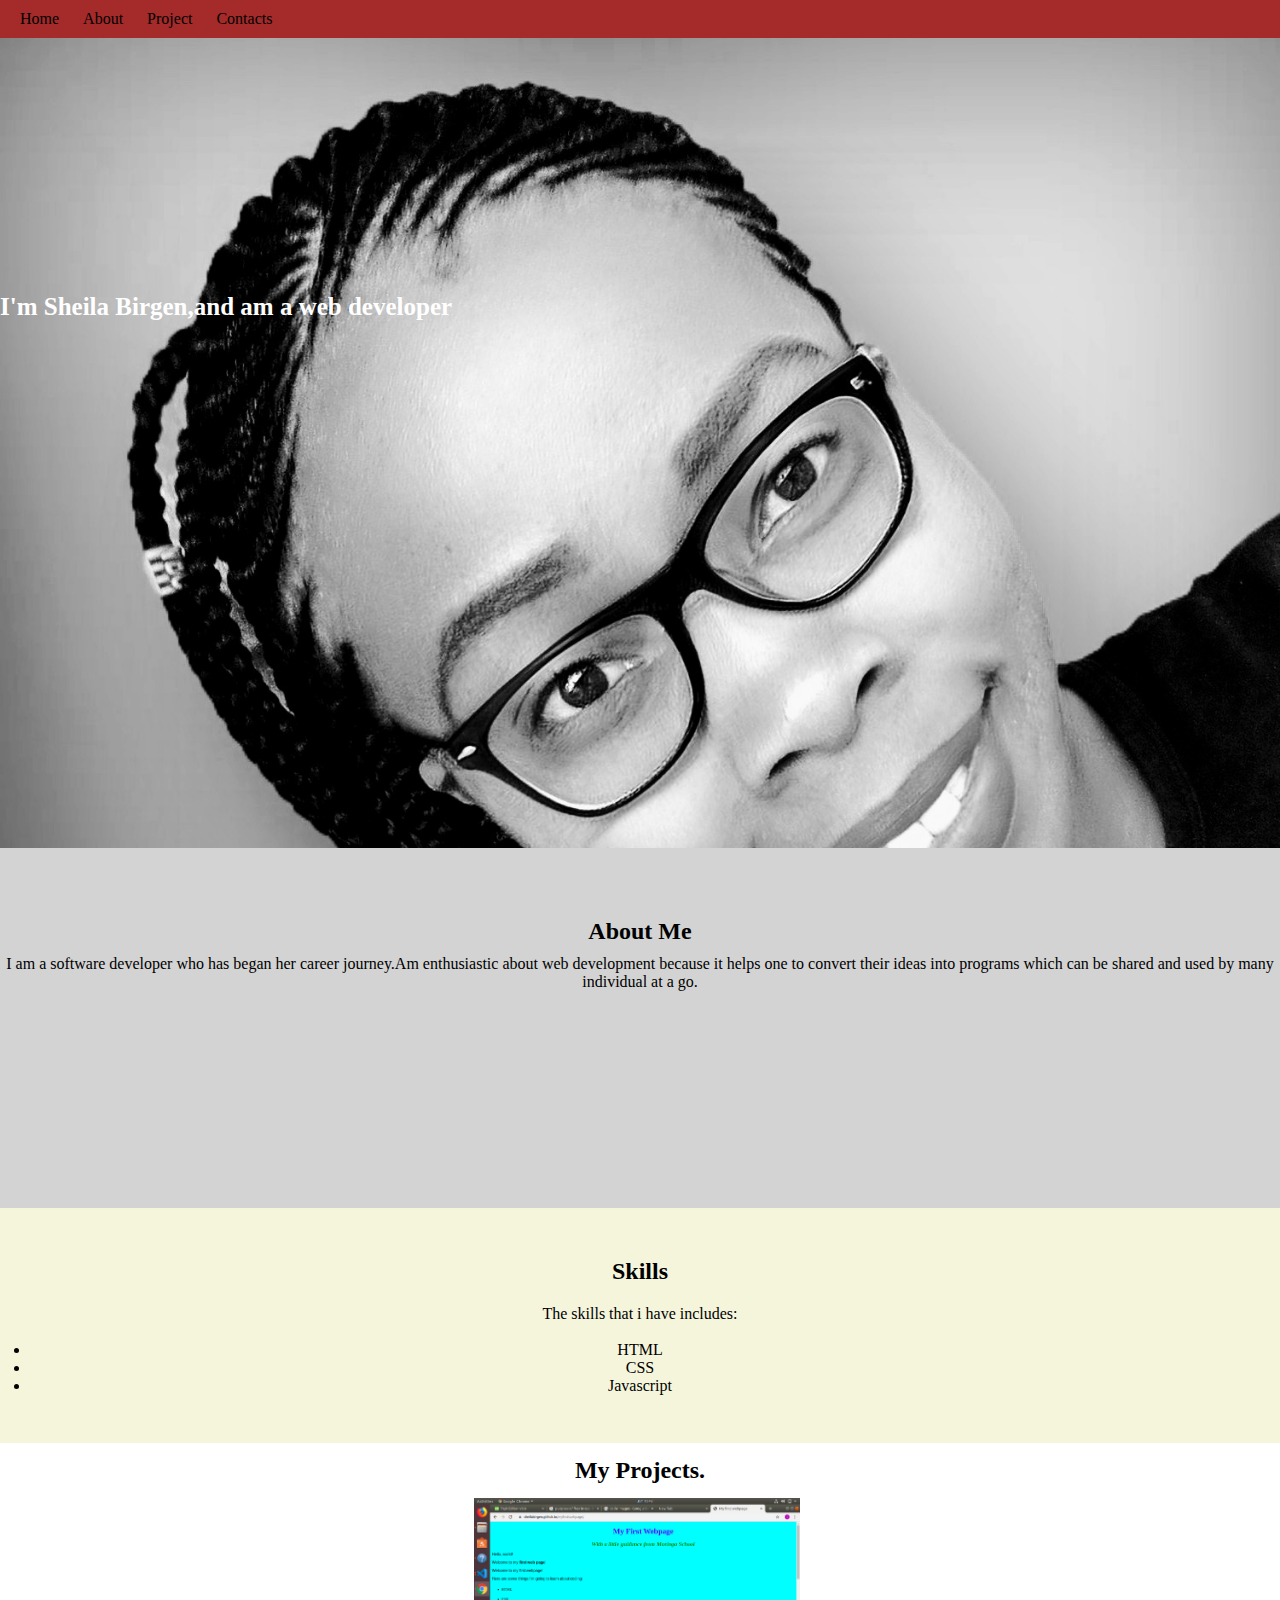
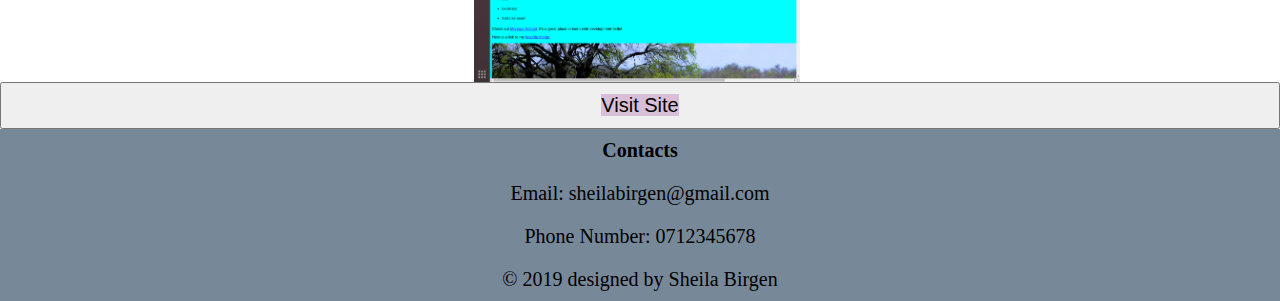
==== index.html @ 57fa38e8 "added a paragraph" ====
<!DOCTYPE html>
<html lang="en">
<head>
    <meta charset="UTF-8">
    <meta name="viewport" content="width=device-width, initial-scale=1.0">
    <meta http-equiv="X-UA-Compatible" content="ie=edge">
    <title>Sheila Birgen portfolio</title>
    <link rel="stylesheet" href="css/style.css">
</head>
<body>
    <nav class="navbar">
            <ul>
                <li><a href="#">Home</a></li>
                <li><a href="#">About</a></li>
                <li><a href="#">project</a></li>
                <li><a href="#">Contacts</a></li>
            </ul>
        </nav>
        <div class="image">
            <p>I'm Sheila Birgen,and am a web developer</p>
        </div >    
        <div class="aboutdiv">
                <h2>About Me</h2>
                <p>I am a software developer who has began her career journey.Am enthusiastic about web development because it
                        helps one to convert their ideas into programs which can be shared and used by many individual at a go. 
                </p> 
        </div>
        <div class="skills">
            <h2>Skills </h2>
            <p>The skills that i have includes:</p>
            <ul>
                <li>HTML</li>
                <li>CSS</li>
                <li>Javascript</li>
            </ol>
        </div>
        <div class="project">
                <h2>My Projects.</h2>
                <div class="myproject">
                    <img src="/images/project.png" alt="My Project">
                    <button><a href="https://sheilabirgen.github.io/myfirstwebpage/" target="_blank">Visit Site</a>
                </div>
                <footer class="myfoot">
                    <h4>Contacts</h4>
                    <p>Email: sheilabirgen@gmail.com</p>
                    <p>Phone Number: 0712345678</p>
                    <p>&copy 2019 designed by Sheila Birgen</p>
                </footer>
</body>
</html>
---- css/style.css ----
* {
	margin: 0;
	padding: 0;
	box-sizing: border-box;
}
.intro {
	font-family: inherit;
	width: 800px;
	height: 900;
	text-align: center;
}
.navbar ul {
	background-color: brown;
	padding: 10px;
}
.navbar ul li {
	list-style-type: none;
	display: inline;
	padding: 10px;
}
.navbar ul li a {
	text-decoration: none;
	text-transform: capitalize;
	color: black;
}
.image {
	padding-left: 0%;
	padding-top: 30px;
	padding-bottom: 30px;
	padding-right: 32%;
	border: 20px;
	height: 90vh;
	background-image: url(/images/portfolio3.jpg);
	background-size: cover;
	width: 100%;
}
.image img {
	height: 300px;
	border-radius: 40%;
	display: flex;
	justify-content: center;
}
.image p {
	font-size: 25px;
	padding-top: 25vh;
	color: white;
	font-weight: bold;
}
.aboutdiv{
	height: 40vh;
	background-color: lightgray;
}
.aboutdiv h2 {
	text-align: center;
	padding: 70px 0px 10px 0px;
}
.aboutdiv p {
	text-align: center;
}
.skills{
	padding: 30px;
	background-color: beige;
}
.skills h2{
	text-align: center;
	padding: 20px;
}
.skills p {
text-align: center;
}
.skills ul {
	text-align: center;
	padding: 20px;
	display: inline;;

}
.project h2 {
	text-align: center;
	padding: 14px;
}
.project p {
	text-align: center;
}
.myproject{
	display: flex;
	flex-direction: column;
}
.myproject img {
	width:800px;
	padding-left: 37%;
}
.myproject button {
	padding: 10px;
}
.myproject a {
	background-color: thistle;
	text-decoration: none;
	font-size: 20px;
	color: black;
}
.myproject a:hover{
	background-color: black;
	color: white;
}
.myfoot {
	background-color: lightslategrey;
}
.myfoot>p {
	text-align: center;
	padding: 10px;
	text-decoration: none;
	font-size: 20px;
}
.myfoot h4 {
	text-align: center;
	font-size: 20px;
	padding: 10px;
}
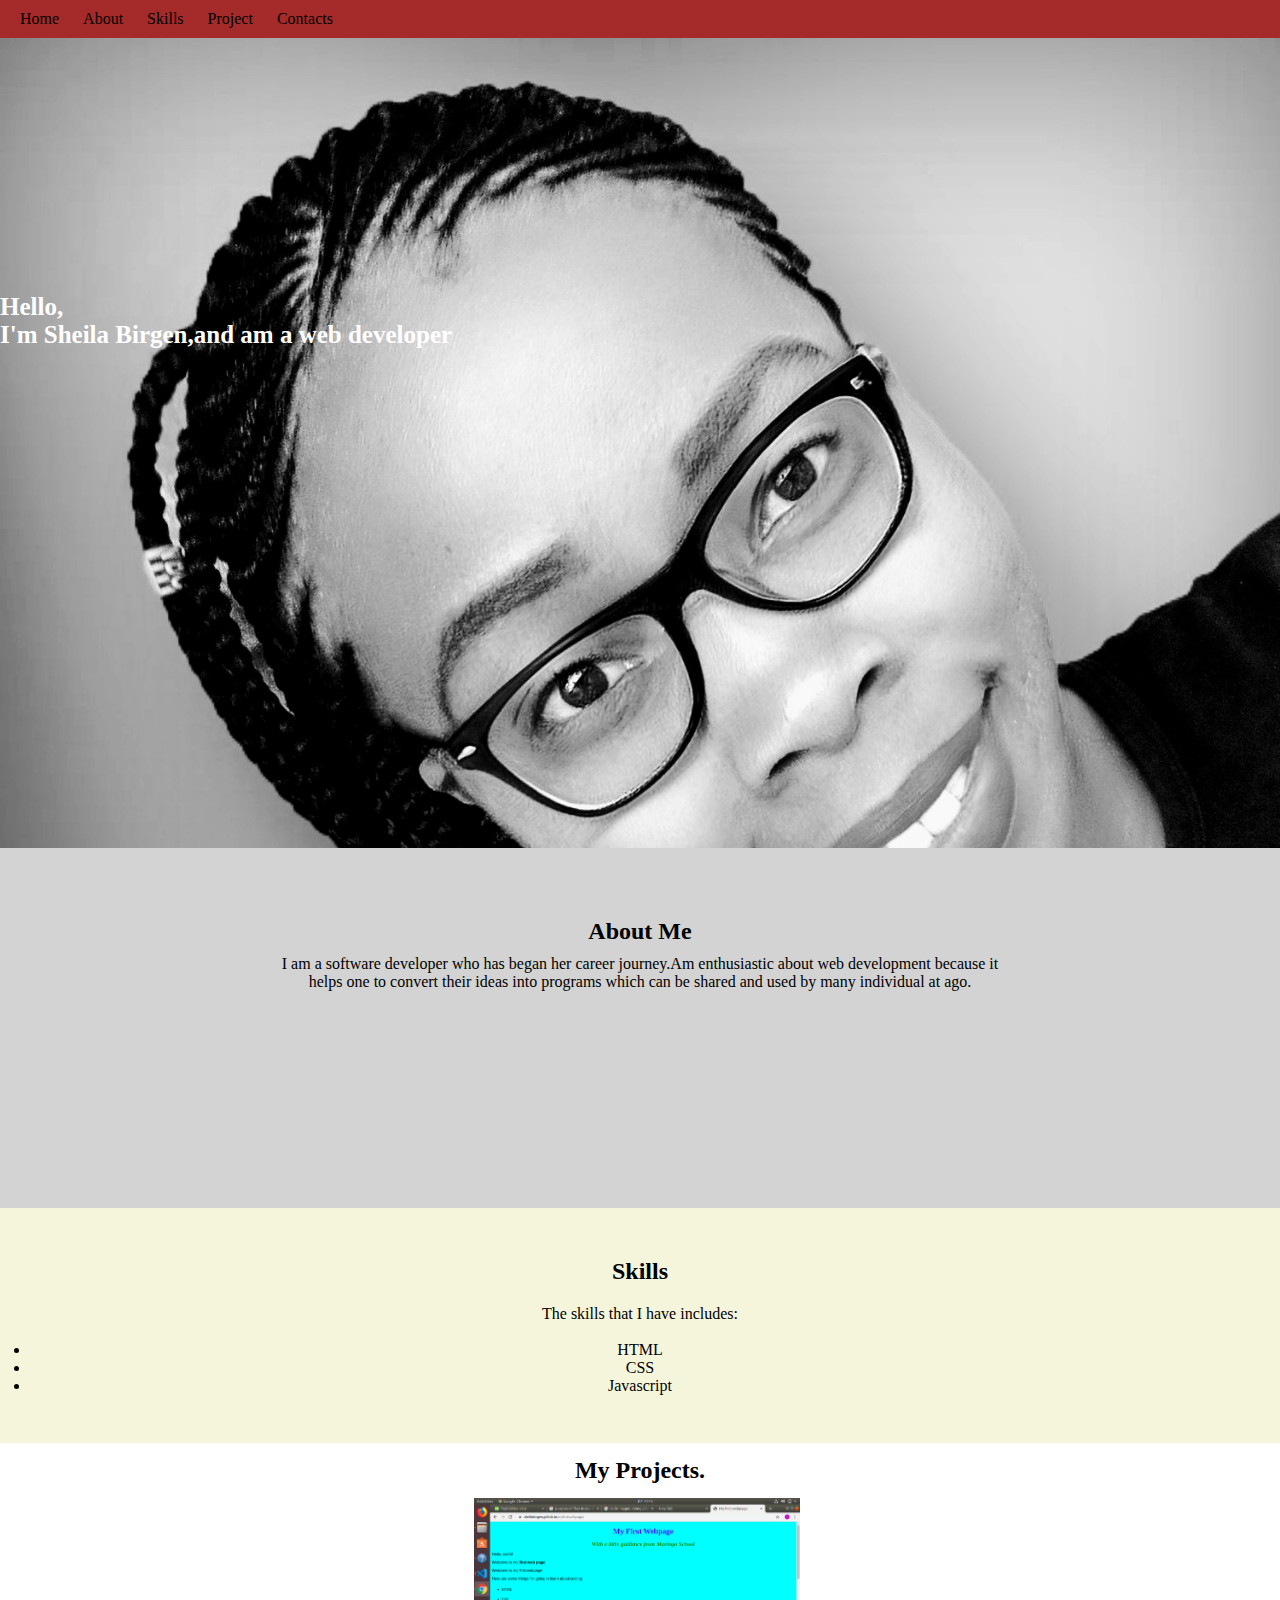
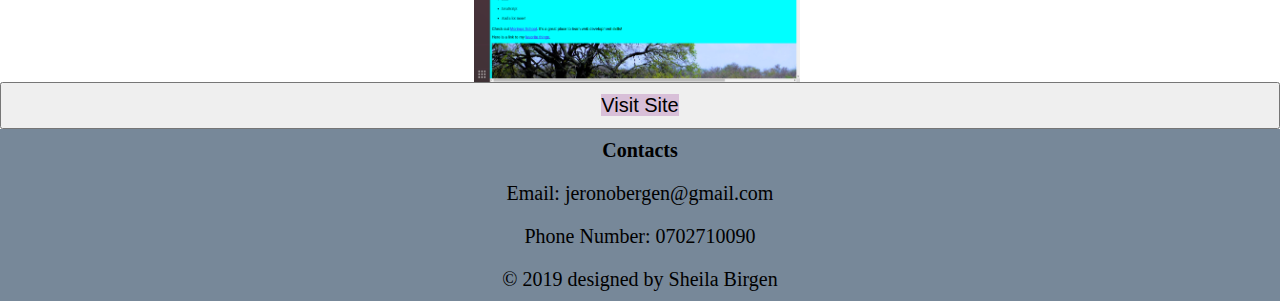
==== commit f1d2948b: "modified styles" ====
--- a/index.html
+++ b/index.html
@@ -12,22 +12,24 @@
             <ul>
                 <li><a href="#">Home</a></li>
                 <li><a href="#">About</a></li>
+                <li><a href="#">skills</a></li>
                 <li><a href="#">project</a></li>
                 <li><a href="#">Contacts</a></li>
             </ul>
         </nav>
         <div class="image">
-            <p>I'm Sheila Birgen,and am a web developer</p>
+            <p> Hello,<br>
+                I'm Sheila Birgen,and am a web developer</p>
         </div >    
         <div class="aboutdiv">
                 <h2>About Me</h2>
-                <p>I am a software developer who has began her career journey.Am enthusiastic about web development because it
-                        helps one to convert their ideas into programs which can be shared and used by many individual at a go. 
+                <p>I am a software developer who has began her career journey.Am enthusiastic about web development because it<br>
+                        helps one to convert their ideas into programs which can be shared and used by many individual at ago. 
                 </p> 
         </div>
         <div class="skills">
             <h2>Skills </h2>
-            <p>The skills that i have includes:</p>
+            <p>The skills that I have includes:</p>
             <ul>
                 <li>HTML</li>
                 <li>CSS</li>
@@ -42,8 +44,8 @@
                 </div>
                 <footer class="myfoot">
                     <h4>Contacts</h4>
-                    <p>Email: sheilabirgen@gmail.com</p>
-                    <p>Phone Number: 0712345678</p>
+                    <p>Email: jeronobergen@gmail.com</p>
+                    <p>Phone Number: 0702710090</p>
                     <p>&copy 2019 designed by Sheila Birgen</p>
                 </footer>
 </body>
--- a/css/style.css
+++ b/css/style.css
@@ -39,6 +39,7 @@
 	border-radius: 40%;
 	display: flex;
 	justify-content: center;
+	text-align: center;
 }
 .image p {
 	font-size: 25px;
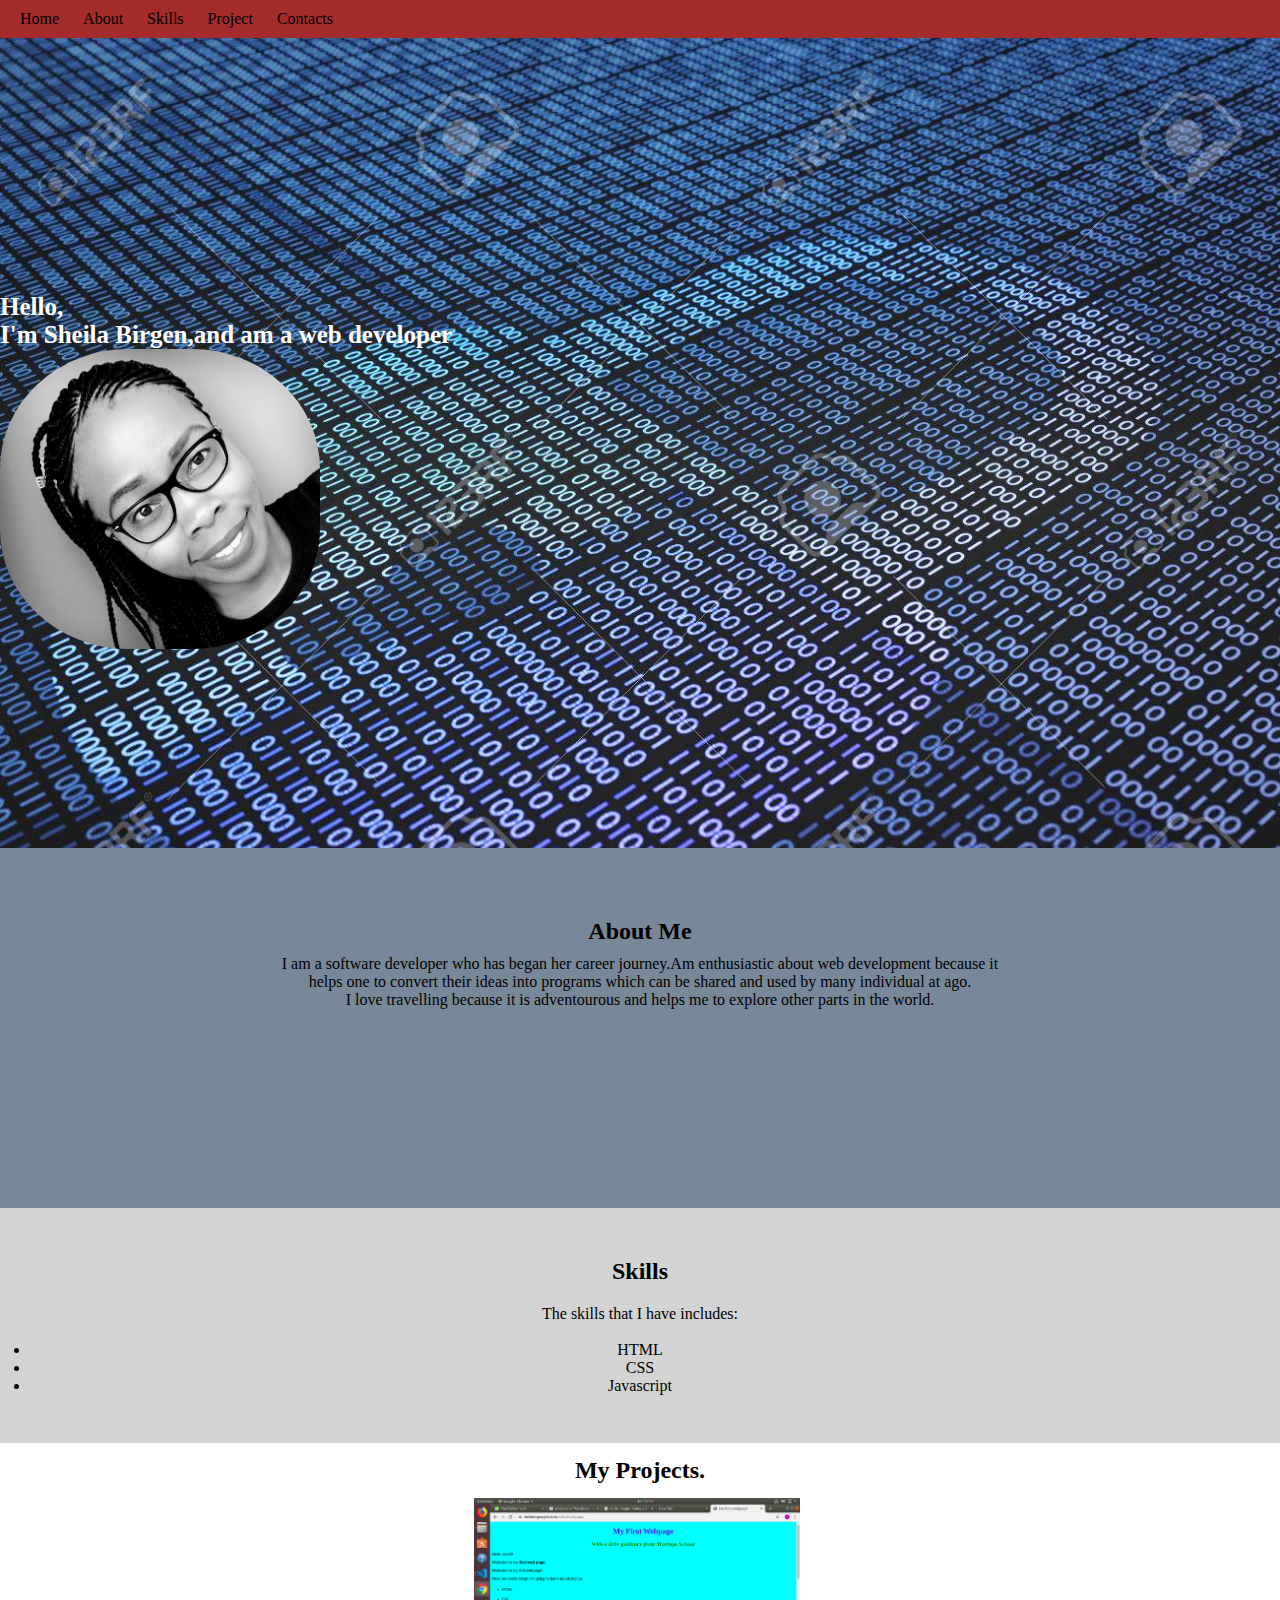
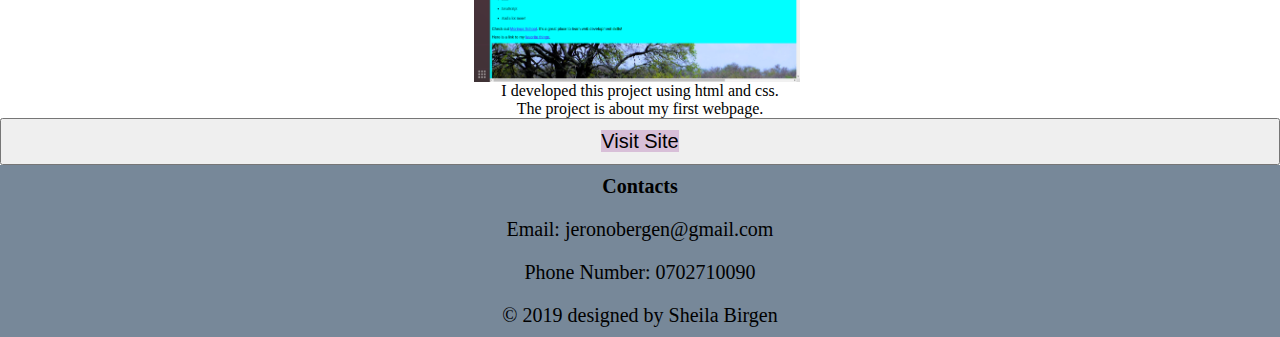
==== commit 37efb716: "changed my bacground picture" ====
--- a/index.html
+++ b/index.html
@@ -8,7 +8,7 @@
     <link rel="stylesheet" href="css/style.css">
 </head>
 <body>
-    <nav class="navbar">
+        <nav class="navbar">
             <ul>
                 <li><a href="#">Home</a></li>
                 <li><a href="#">About</a></li>
@@ -20,11 +20,13 @@
         <div class="image">
             <p> Hello,<br>
                 I'm Sheila Birgen,and am a web developer</p>
+                <img src="images/portfolio3.jpg" alt="my pic">
         </div >    
         <div class="aboutdiv">
                 <h2>About Me</h2>
                 <p>I am a software developer who has began her career journey.Am enthusiastic about web development because it<br>
-                        helps one to convert their ideas into programs which can be shared and used by many individual at ago. 
+                        helps one to convert their ideas into programs which can be shared and used by many individual at ago.<br>
+                        I love travelling because it is adventourous and helps me to explore other parts in the world. 
                 </p> 
         </div>
         <div class="skills">
@@ -34,12 +36,13 @@
                 <li>HTML</li>
                 <li>CSS</li>
                 <li>Javascript</li>
-            </ol>
+            </ul>
         </div>
         <div class="project">
                 <h2>My Projects.</h2>
                 <div class="myproject">
                     <img src="/images/project.png" alt="My Project">
+                    <p>I developed this project using html and css.<br> The project is about my first webpage.</p>
                     <button><a href="https://sheilabirgen.github.io/myfirstwebpage/" target="_blank">Visit Site</a>
                 </div>
                 <footer class="myfoot">
--- a/css/style.css
+++ b/css/style.css
@@ -30,7 +30,7 @@
 	padding-right: 32%;
 	border: 20px;
 	height: 90vh;
-	background-image: url(/images/portfolio3.jpg);
+	background-image: url(/images/portfolio4.jpg);
 	background-size: cover;
 	width: 100%;
 }
@@ -47,9 +47,9 @@
 	color: white;
 	font-weight: bold;
 }
-.aboutdiv{
+.aboutdiv {
 	height: 40vh;
-	background-color: lightgray;
+	background-color: lightslategray;
 }
 .aboutdiv h2 {
 	text-align: center;
@@ -58,22 +58,21 @@
 .aboutdiv p {
 	text-align: center;
 }
-.skills{
+.skills {
 	padding: 30px;
-	background-color: beige;
+	background-color: lightgrey;
 }
-.skills h2{
+.skills h2 {
 	text-align: center;
 	padding: 20px;
 }
 .skills p {
-text-align: center;
+	text-align: center;
 }
 .skills ul {
 	text-align: center;
 	padding: 20px;
-	display: inline;;
-
+	display: inline;
 }
 .project h2 {
 	text-align: center;
@@ -82,12 +81,12 @@
 .project p {
 	text-align: center;
 }
-.myproject{
+.myproject {
 	display: flex;
 	flex-direction: column;
 }
 .myproject img {
-	width:800px;
+	width: 800px;
 	padding-left: 37%;
 }
 .myproject button {
@@ -99,14 +98,19 @@
 	font-size: 20px;
 	color: black;
 }
-.myproject a:hover{
+.myproject p{
+	text-align: center;
+	font-family:inherit ;
+	border-top: 20 px;
+}
+.myproject a:hover {
 	background-color: black;
 	color: white;
 }
 .myfoot {
-	background-color: lightslategrey;
+	background-color: lightslategray;
 }
-.myfoot>p {
+.myfoot > p {
 	text-align: center;
 	padding: 10px;
 	text-decoration: none;
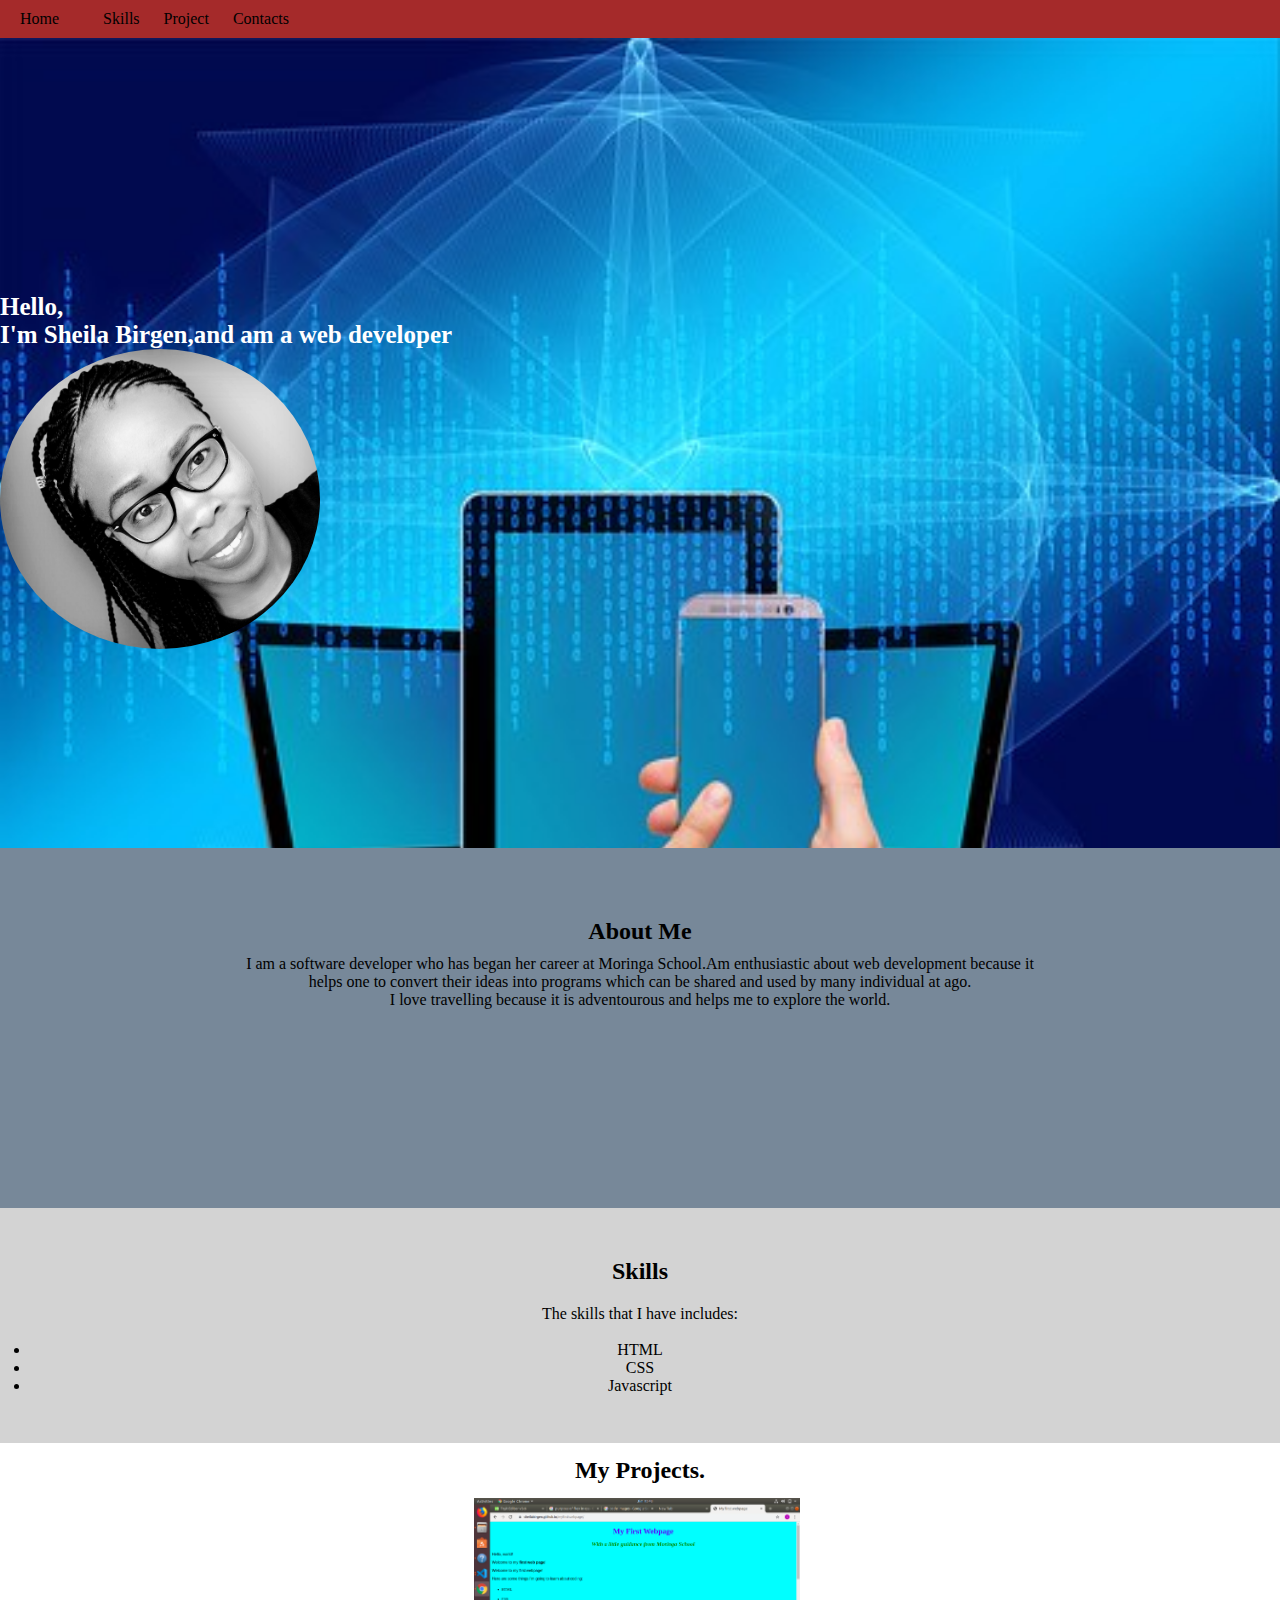
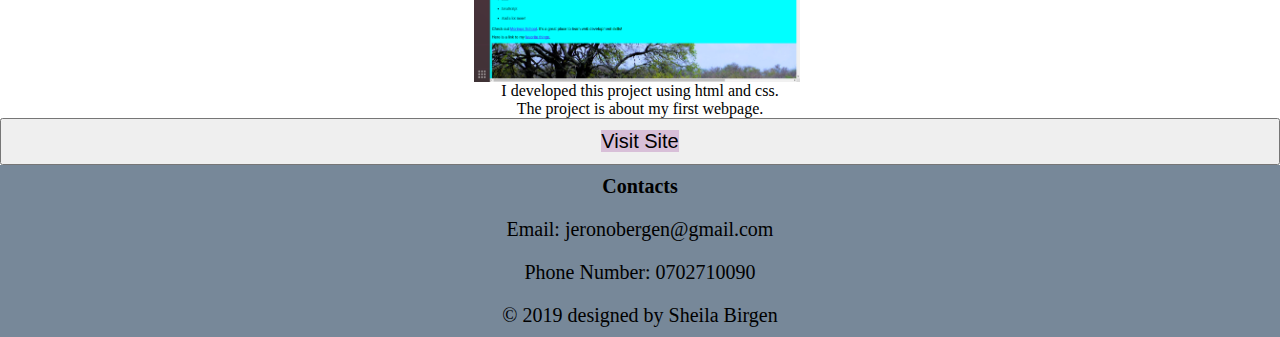
==== commit 80c910a9: "modify readme" ====
--- a/index.html
+++ b/index.html
@@ -11,10 +11,10 @@
         <nav class="navbar">
             <ul>
                 <li><a href="#">Home</a></li>
-                <li><a href="#">About</a></li>
-                <li><a href="#">skills</a></li>
-                <li><a href="#">project</a></li>
-                <li><a href="#">Contacts</a></li>
+                <li><a href="#about"About</a></li>
+                <li><a href="#skills">skills</a></li>
+                <li><a href="#project">project</a></li>
+                <li><a href="#contacts">Contacts</a></li>
             </ul>
         </nav>
         <div class="image">
@@ -24,9 +24,9 @@
         </div >    
         <div class="aboutdiv">
                 <h2>About Me</h2>
-                <p>I am a software developer who has began her career journey.Am enthusiastic about web development because it<br>
+                <p>I am a software developer who has began her career  at Moringa School.Am enthusiastic about web development because it<br>
                         helps one to convert their ideas into programs which can be shared and used by many individual at ago.<br>
-                        I love travelling because it is adventourous and helps me to explore other parts in the world. 
+                        I love travelling because it is adventourous and helps me to explore the world. 
                 </p> 
         </div>
         <div class="skills">
--- a/css/style.css
+++ b/css/style.css
@@ -30,13 +30,13 @@
 	padding-right: 32%;
 	border: 20px;
 	height: 90vh;
-	background-image: url(/images/portfolio4.jpg);
+	background-image: url(/images/portfolio2.jpg);
 	background-size: cover;
 	width: 100%;
 }
 .image img {
 	height: 300px;
-	border-radius: 40%;
+	border-radius: 50%;
 	display: flex;
 	justify-content: center;
 	text-align: center;
@@ -46,6 +46,7 @@
 	padding-top: 25vh;
 	color: white;
 	font-weight: bold;
+	text-align: inherit;;
 }
 .aboutdiv {
 	height: 40vh;
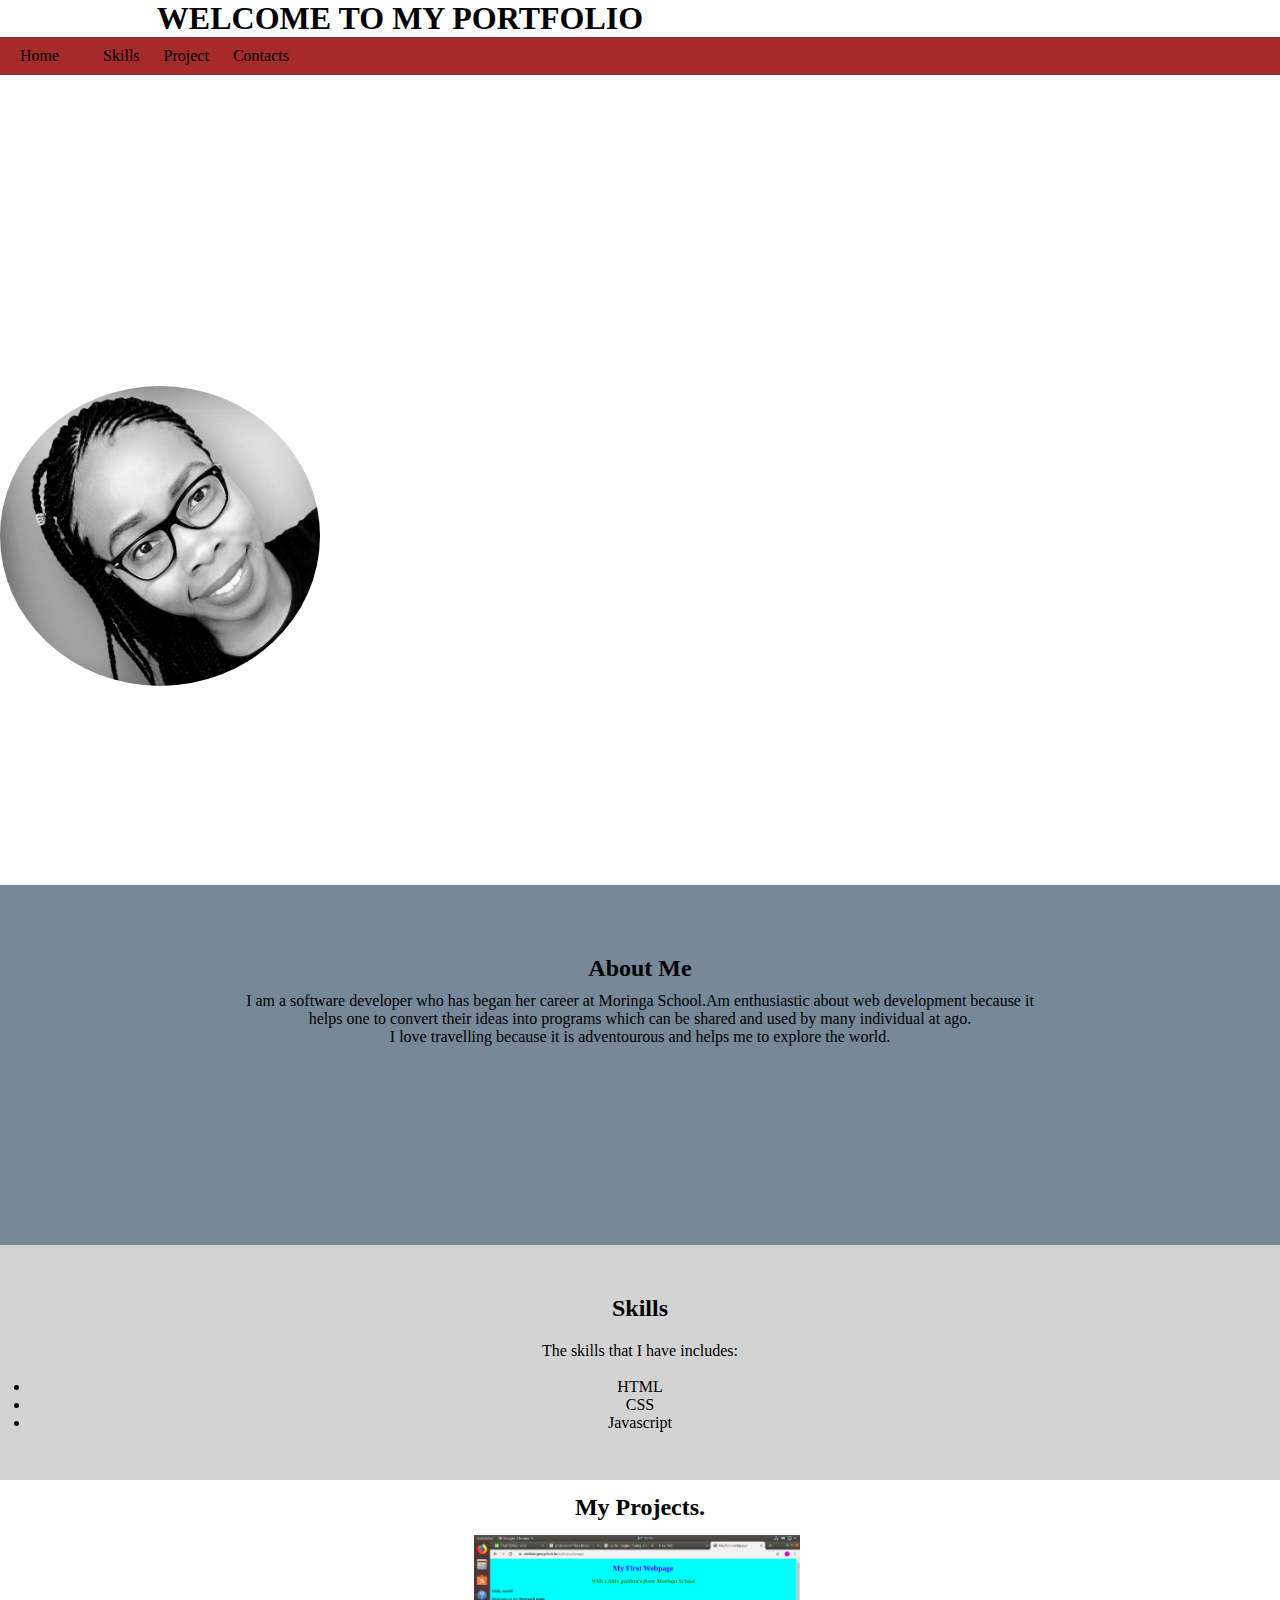
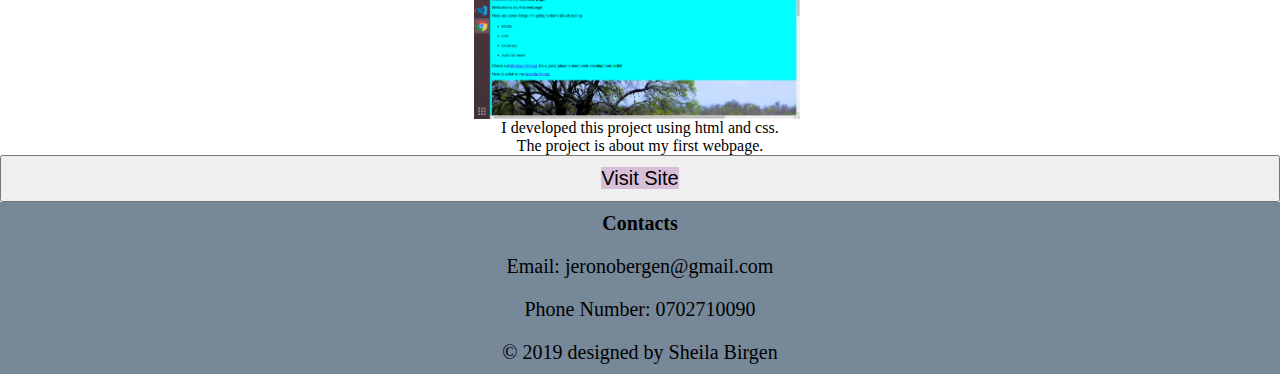
==== commit 69bc22be: "final push" ====
--- a/index.html
+++ b/index.html
@@ -8,6 +8,11 @@
     <link rel="stylesheet" href="css/style.css">
 </head>
 <body>
+    <div id="container">
+        <div class="intro">
+                <h1>WELCOME TO MY PORTFOLIO</h1>
+        </div>
+    </div>
         <nav class="navbar">
             <ul>
                 <li><a href="#">Home</a></li>
--- a/css/style.css
+++ b/css/style.css
@@ -2,12 +2,19 @@
 	margin: 0;
 	padding: 0;
 	box-sizing: border-box;
+}
+.container {
+	width: 100%;
+	text-align: center;
+	height: 100vh;
+	background-image: url(images/background.jpeg);
 }
 .intro {
 	font-family: inherit;
 	width: 800px;
 	height: 900;
 	text-align: center;
+	
 }
 .navbar ul {
 	background-color: brown;
@@ -30,7 +37,7 @@
 	padding-right: 32%;
 	border: 20px;
 	height: 90vh;
-	background-image: url(/images/portfolio2.jpg);
+	background-image: url(images/portfolio2.jpg);
 	background-size: cover;
 	width: 100%;
 }
@@ -46,7 +53,7 @@
 	padding-top: 25vh;
 	color: white;
 	font-weight: bold;
-	text-align: inherit;;
+	text-align: inherit;
 }
 .aboutdiv {
 	height: 40vh;
@@ -99,9 +106,9 @@
 	font-size: 20px;
 	color: black;
 }
-.myproject p{
+.myproject p {
 	text-align: center;
-	font-family:inherit ;
+	font-family: inherit;
 	border-top: 20 px;
 }
 .myproject a:hover {
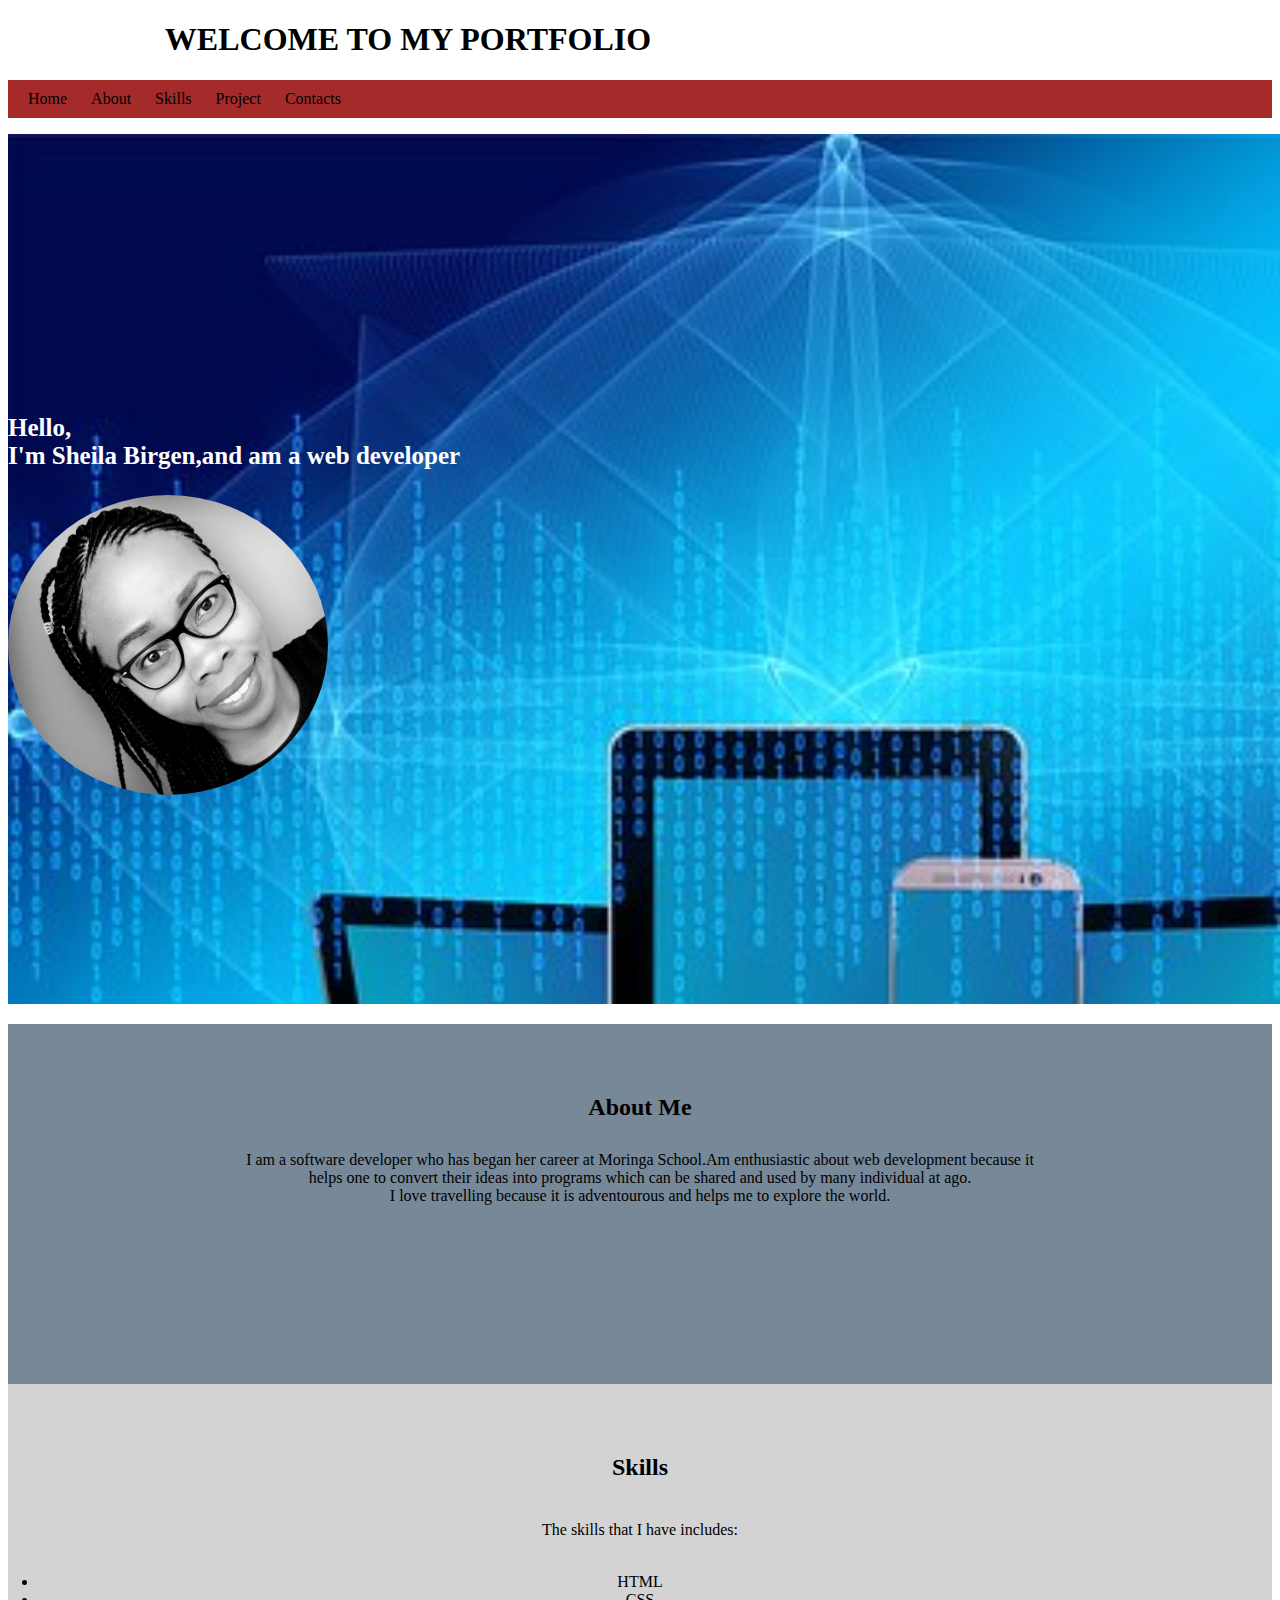
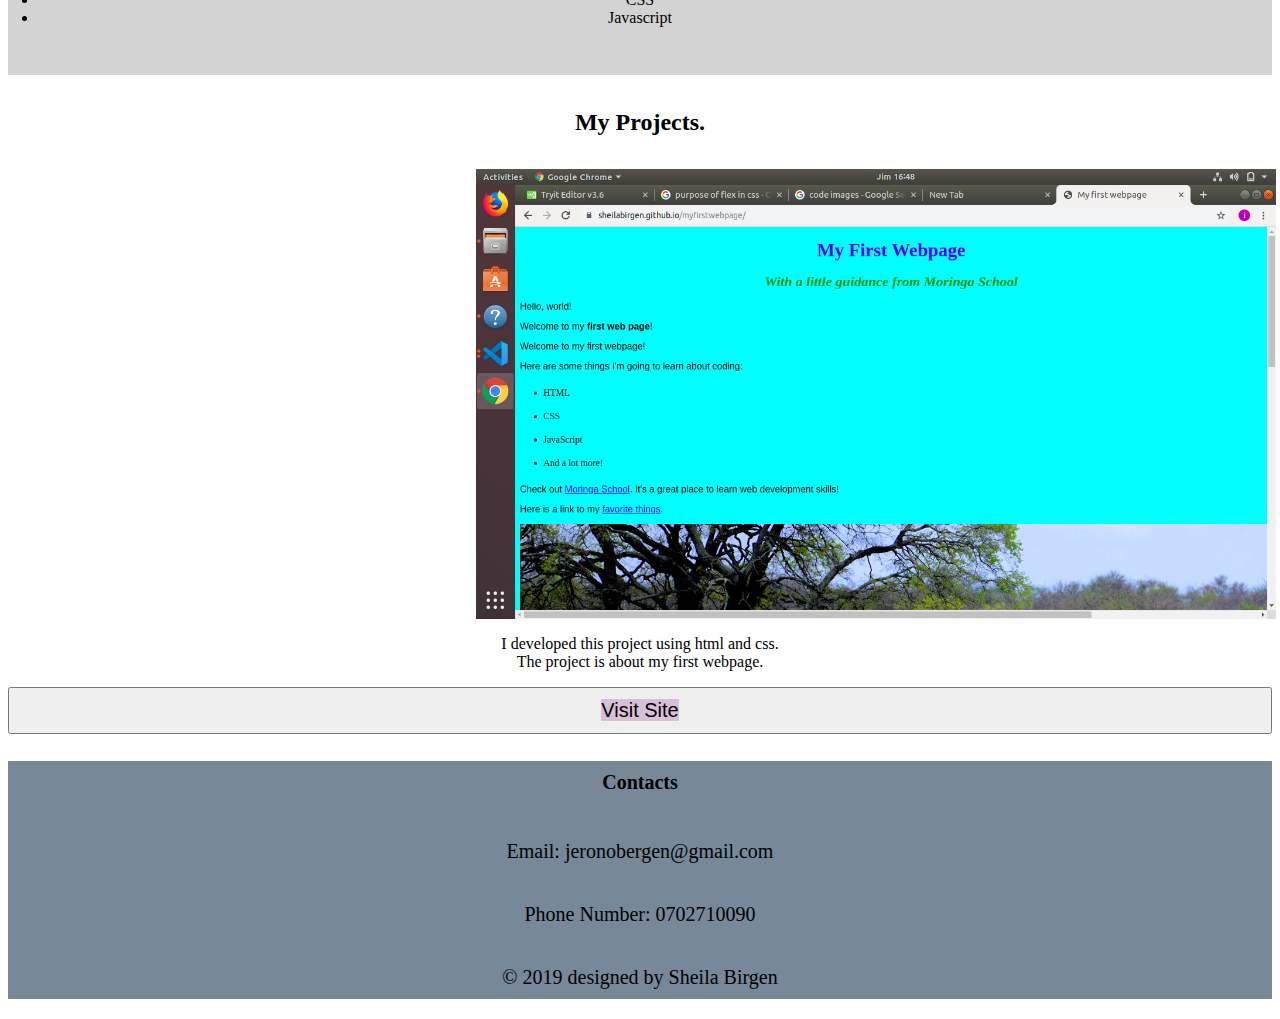
==== commit b6b59ffc: "modified css" ====
--- a/index.html
+++ b/index.html
@@ -16,7 +16,7 @@
         <nav class="navbar">
             <ul>
                 <li><a href="#">Home</a></li>
-                <li><a href="#about"About</a></li>
+                <li><a href="#about">About</a></li>
                 <li><a href="#skills">skills</a></li>
                 <li><a href="#project">project</a></li>
                 <li><a href="#contacts">Contacts</a></li>
@@ -46,7 +46,7 @@
         <div class="project">
                 <h2>My Projects.</h2>
                 <div class="myproject">
-                    <img src="/images/project.png" alt="My Project">
+                    <img src="images/project.png" alt="My Project">
                     <p>I developed this project using html and css.<br> The project is about my first webpage.</p>
                     <button><a href="https://sheilabirgen.github.io/myfirstwebpage/" target="_blank">Visit Site</a>
                 </div>
--- a/css/style.css
+++ b/css/style.css
@@ -1,20 +1,8 @@
-* {
-	margin: 0;
-	padding: 0;
-	box-sizing: border-box;
-}
-.container {
-	width: 100%;
-	text-align: center;
-	height: 100vh;
-	background-image: url(images/background.jpeg);
-}
 .intro {
 	font-family: inherit;
 	width: 800px;
 	height: 900;
 	text-align: center;
-	
 }
 .navbar ul {
 	background-color: brown;
@@ -37,7 +25,7 @@
 	padding-right: 32%;
 	border: 20px;
 	height: 90vh;
-	background-image: url(images/portfolio2.jpg);
+	background-image: url(/images/portfolio2.jpg);
 	background-size: cover;
 	width: 100%;
 }
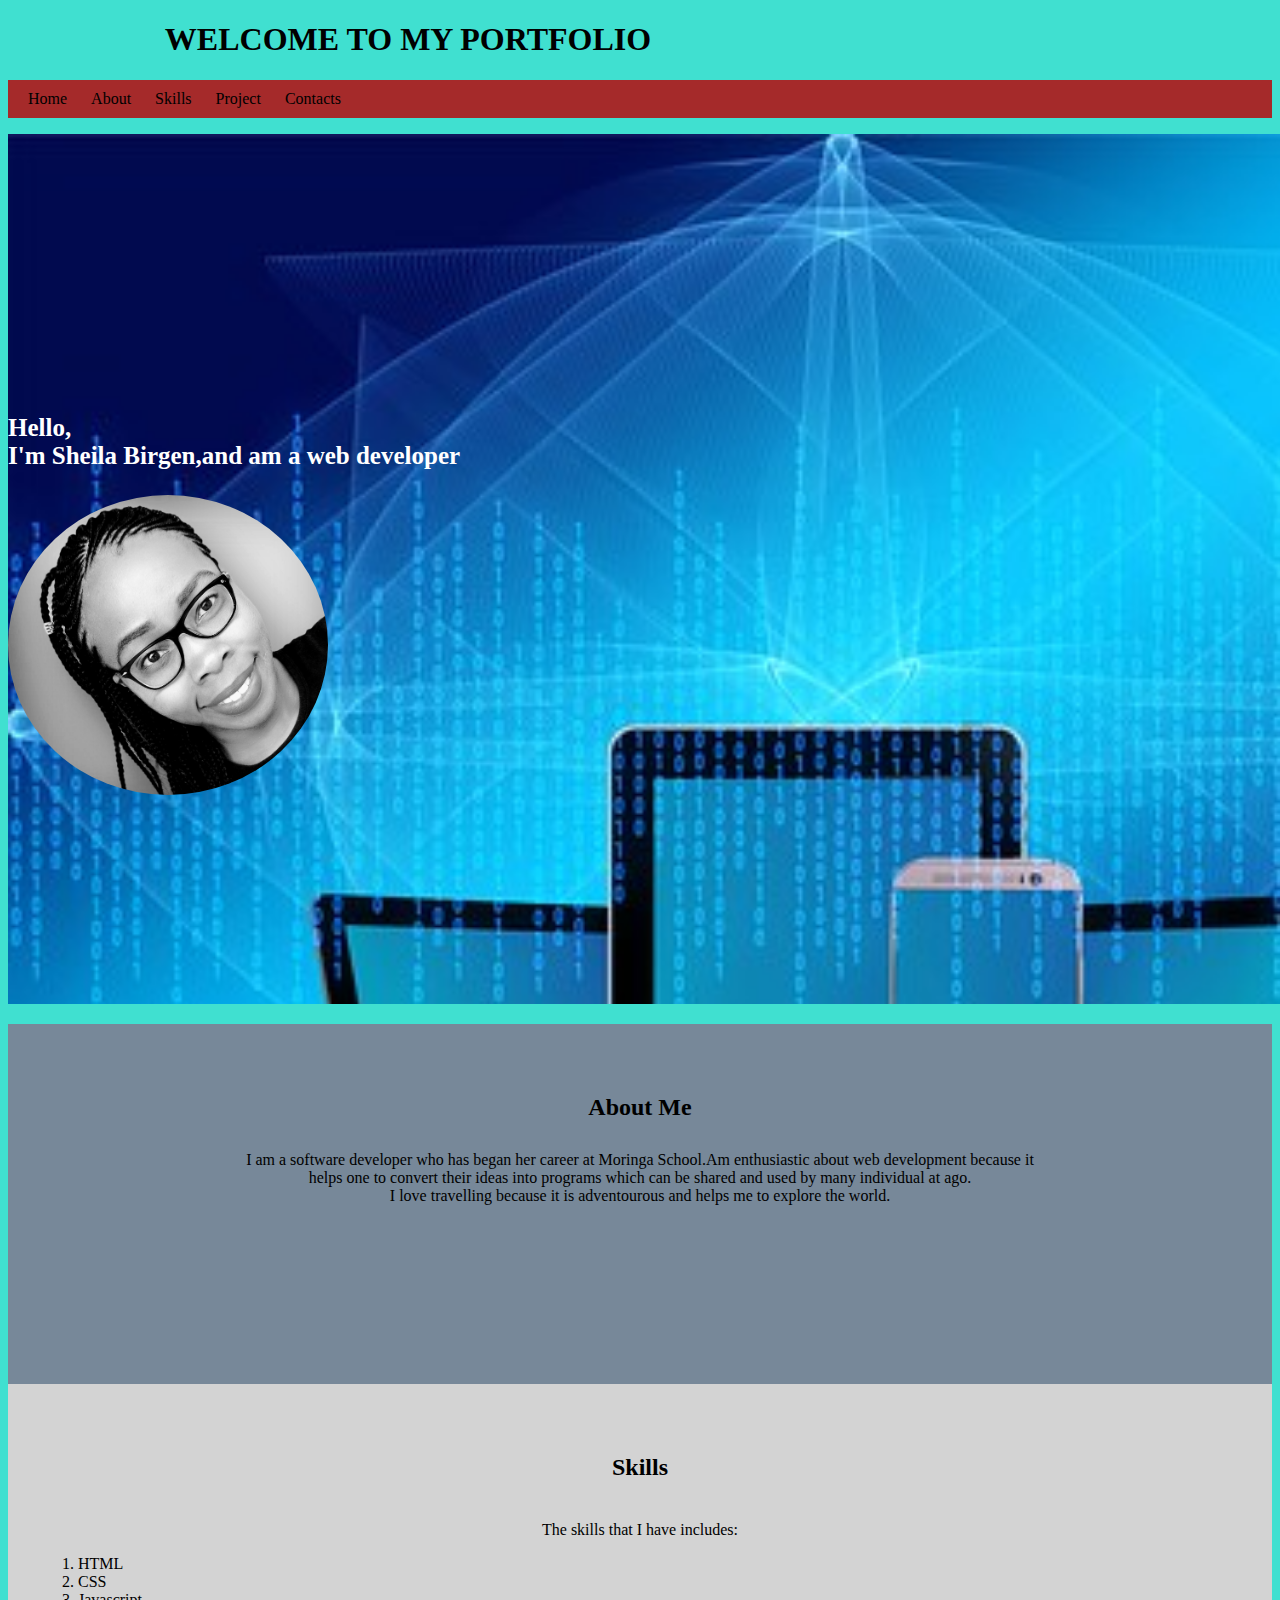
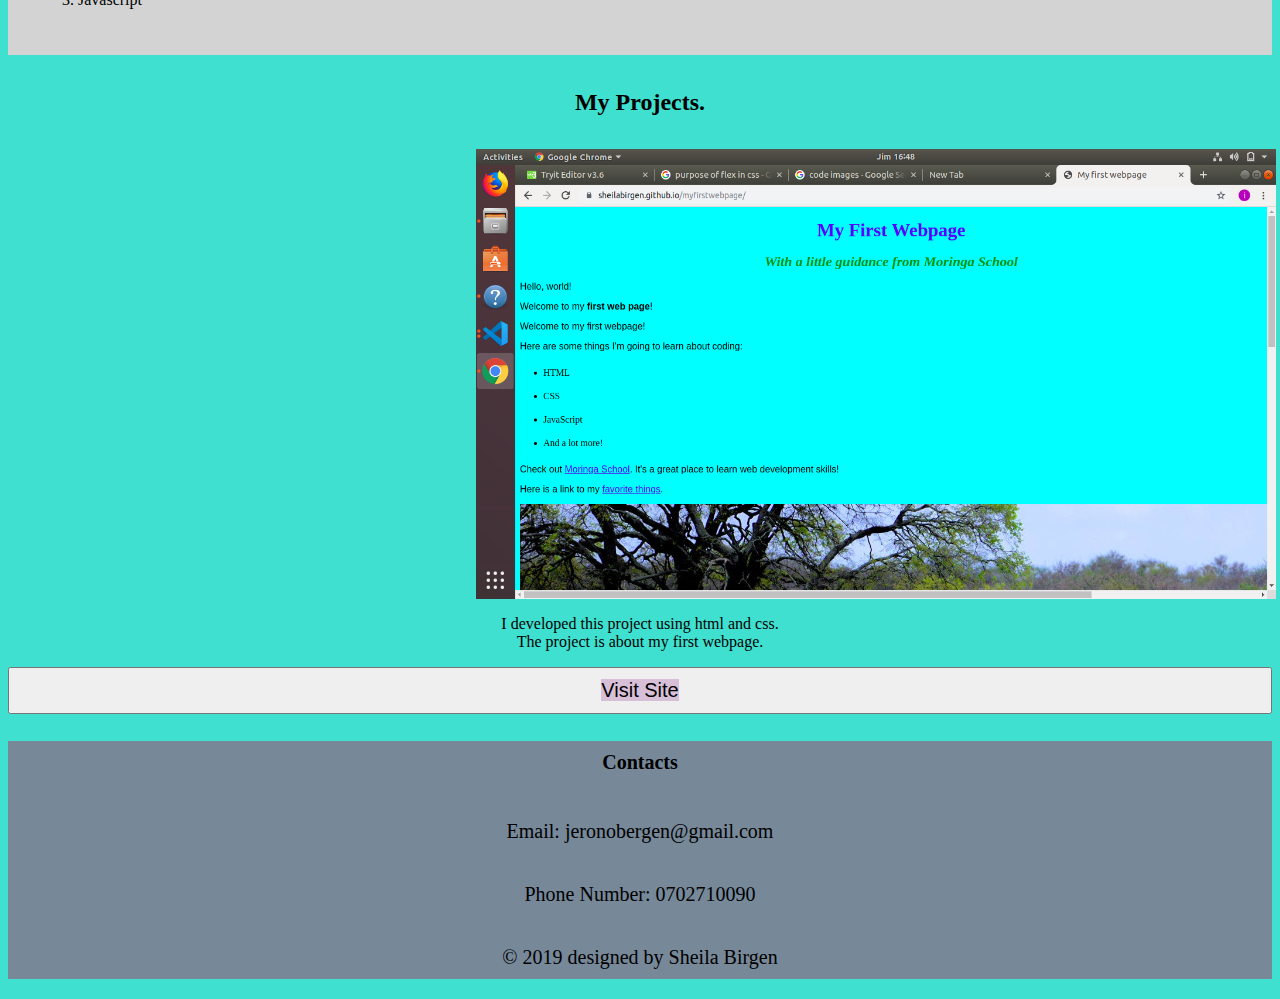
==== commit 5045ae05: "finalizing the commits" ====
--- a/index.html
+++ b/index.html
@@ -37,11 +37,11 @@
         <div class="skills">
             <h2>Skills </h2>
             <p>The skills that I have includes:</p>
-            <ul>
+            <ol>
                 <li>HTML</li>
                 <li>CSS</li>
                 <li>Javascript</li>
-            </ul>
+            </ol>
         </div>
         <div class="project">
                 <h2>My Projects.</h2>
--- a/css/style.css
+++ b/css/style.css
@@ -117,3 +117,7 @@
 	font-size: 20px;
 	padding: 10px;
 }
+body {
+	widows: 100%;
+	background-color: turquoise;
+}
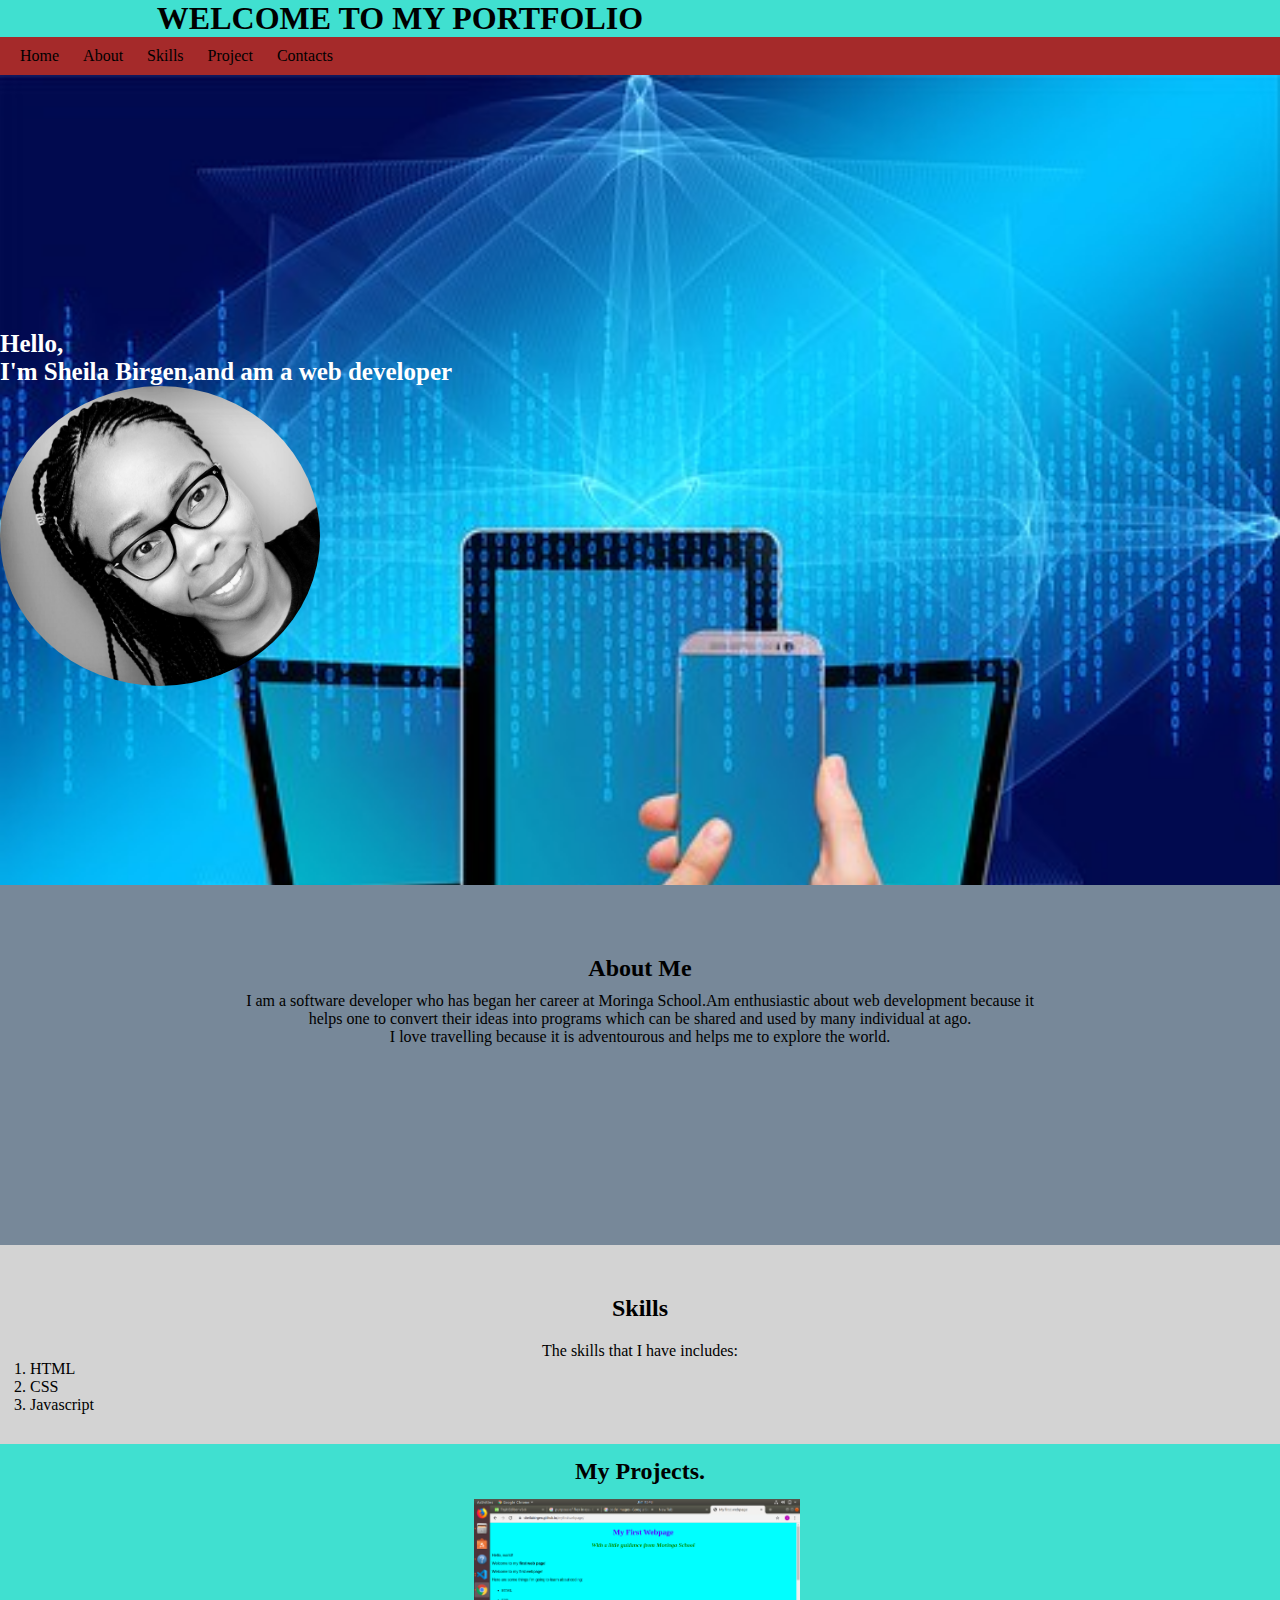
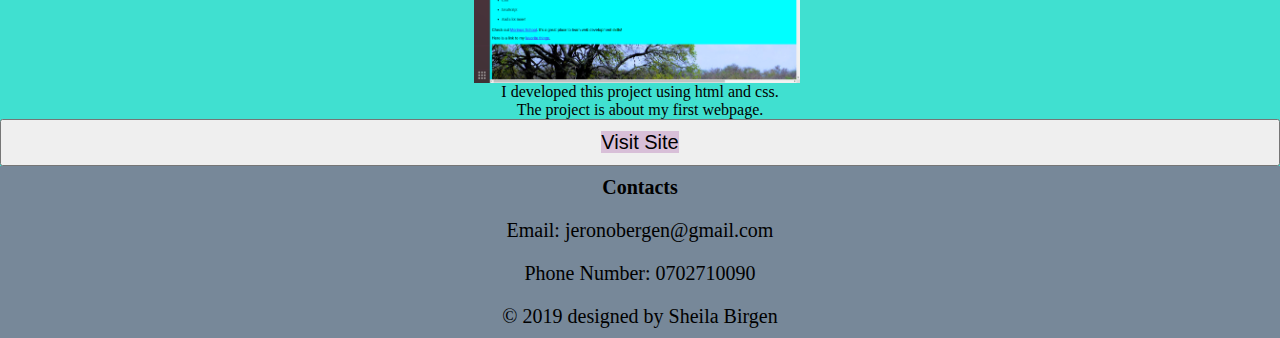
==== commit 64f7621a: "change webpage width" ====
--- a/index.html
+++ b/index.html
@@ -27,14 +27,14 @@
                 I'm Sheila Birgen,and am a web developer</p>
                 <img src="images/portfolio3.jpg" alt="my pic">
         </div >    
-        <div class="aboutdiv">
+        <div class="aboutdiv" id="about">
                 <h2>About Me</h2>
                 <p>I am a software developer who has began her career  at Moringa School.Am enthusiastic about web development because it<br>
                         helps one to convert their ideas into programs which can be shared and used by many individual at ago.<br>
                         I love travelling because it is adventourous and helps me to explore the world. 
                 </p> 
         </div>
-        <div class="skills">
+        <div class="skills" id="skills">
             <h2>Skills </h2>
             <p>The skills that I have includes:</p>
             <ol>
@@ -43,14 +43,14 @@
                 <li>Javascript</li>
             </ol>
         </div>
-        <div class="project">
+        <div class="project" id="project">
                 <h2>My Projects.</h2>
                 <div class="myproject">
                     <img src="images/project.png" alt="My Project">
                     <p>I developed this project using html and css.<br> The project is about my first webpage.</p>
                     <button><a href="https://sheilabirgen.github.io/myfirstwebpage/" target="_blank">Visit Site</a>
                 </div>
-                <footer class="myfoot">
+                <footer class="myfoot" id="contacts">
                     <h4>Contacts</h4>
                     <p>Email: jeronobergen@gmail.com</p>
                     <p>Phone Number: 0702710090</p>
--- a/css/style.css
+++ b/css/style.css
@@ -1,3 +1,13 @@
+* {
+	margin: 0;
+	padding: 0;
+	box-sizing: border-box;
+}
+body {
+	width: 100%;
+	background-color: turquoise;
+}
+
 .intro {
 	font-family: inherit;
 	width: 800px;
@@ -117,7 +127,3 @@
 	font-size: 20px;
 	padding: 10px;
 }
-body {
-	widows: 100%;
-	background-color: turquoise;
-}
